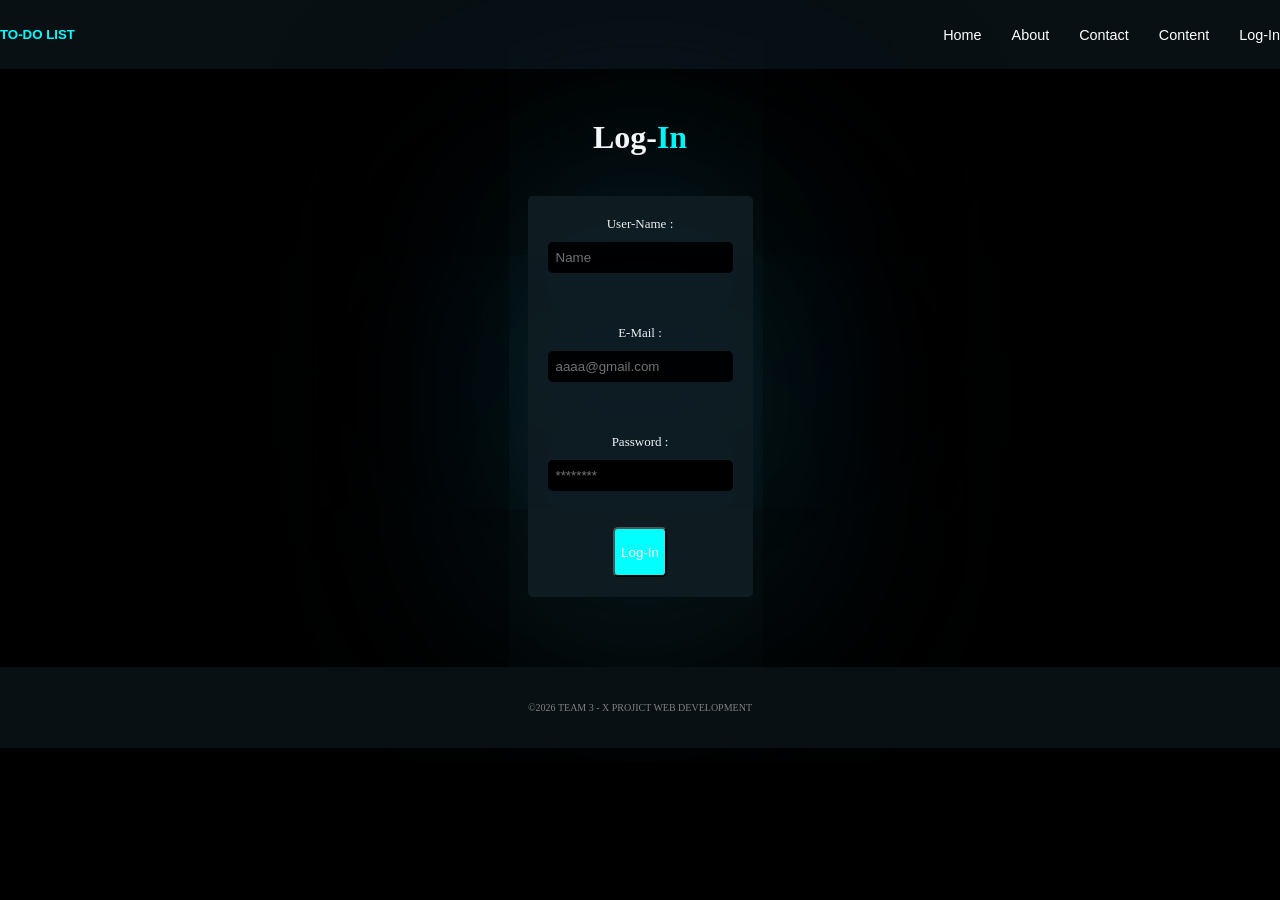
==== login.html @ 5bb7c773 "Add files via upload" ====
<!DOCTYPE html>
<html lang="en">

<head>
    <meta charset="UTF-8">
    <meta name="viewport" content="width=device-width, initial-scale=1.0">
    <title>Log In</title>
    <link rel="stylesheet" href="logstyle.css">
</head>

<body>
    <header class="header">
        <h5 class="h5header">TO-DO LIST</h5>
        <nav class="navbar">
            <ul class="nav-links">
                <li><a href="index (2).html">Home</a></li>
                <li><a href="AboutUs_T3.html">About</a></li>
                <li><a href="contact.html">Contact</a></li>
                <li><a href="index1.html">Content</a></li>
                <li><a href="login.html">Log-In</a></li>
            </ul>
        </nav>
    </header>
    <main>
        <h1>Log-<b>In</b> </h1>
        <form action="" id="form">

            <label for="name">User-Name :</label>
            <input type="text" id="name" placeholder="Name">
            <br><br>
            <label for="mail">E-Mail :</label>
            <input type="email" id="mail" placeholder="aaaa@gmail.com">
            <br><br>
            <label for="pass">Password :</label>
            <input type="password" id="pass" placeholder="********">
            <br>

            <button><a href="index (2).html">Log-In</a></button>
        </form>
    </main>
    <footer>
        <p>&copy;2026 TEAM 3 - X PROJICT WEB DEVELOPMENT</p>
    </footer>
</body>

</html>
---- logstyle.css ----
.header {
    font-family: 'Franklin Gothic Medium', 'Arial Narrow', Arial, sans-serif;
    display: flex;
    flex-wrap:wrap;
    align-items: center;
    justify-content: space-between;
    flex-direction: row;
    background-color: #081014;
    padding: 5px;
    box-shadow: 0 10px 15px -5px var(--accent-blue);
    width: 100%;
}

.h5header {
    color: cyan;
    text-align: start;
}

.navbar {
    width: 100%;
    display: flex;
    flex-wrap: wrap;
    align-items: center;
    width: auto;
    color: white;
}

.nav-links {
    list-style: none;
    display: flex;
    gap: 30px;

}

.nav-links a {
    text-decoration: none;
    color: var(--text-gray);
    font-size: 0.9rem;
    transition: 0.3s;
}

a {
    text-decoration: none;
    color: white;
}

a:hover {
    color: cyan;
}




body {
    margin: 0%;
    height: 100vh;
    display: flex;
    flex-direction: column;
    text-align: center;
    align-items: center;
    background-color: black;
    font-family: 'Franklin Gothic Medium', 'Arial Narrow';
}

h1 {
    color: white;
    font-size: xx-large;
    margin-top: 50px;
   
}

b{ 
    color: cyan;
}
#form {
    padding: 20px;
    display: flex;
    flex-direction: column;
    align-items: center;
    justify-content: center;
    width: fit-content;
    height: fit-content;
    gap: 10px;
    text-align: start;
    border-radius: 5px;
    flex-wrap: nowrap;
    box-sizing: border-box;
    background-color: #101c21;
    box-shadow: 0px 4px 500px #13363e;
    margin-bottom: 70px;
    margin-top: 40px;
    color: white;
    font-size: small;
}

input,textarea{
    background-color: black;
    padding: 5px;
    border-color: black; 
    border-radius: 5px;
    color: white;

}
input,textarea:focus {
border:  solid black;
background-color:black ;
outline: none;
box-shadow:0px 4px 500px  #063143;
}

button{
     background-color: cyan;
    height: 50px;
    border-radius: 5px;
    text-align: center;
    font-family: 'Franklin Gothic Medium', 'Arial Narrow', Arial, sans-serif;

}
footer{
    text-align: center;
    padding: 25px;
    color: gray;
    background-color: #081014;
    width: 100%;
    font-size: x-small;
}
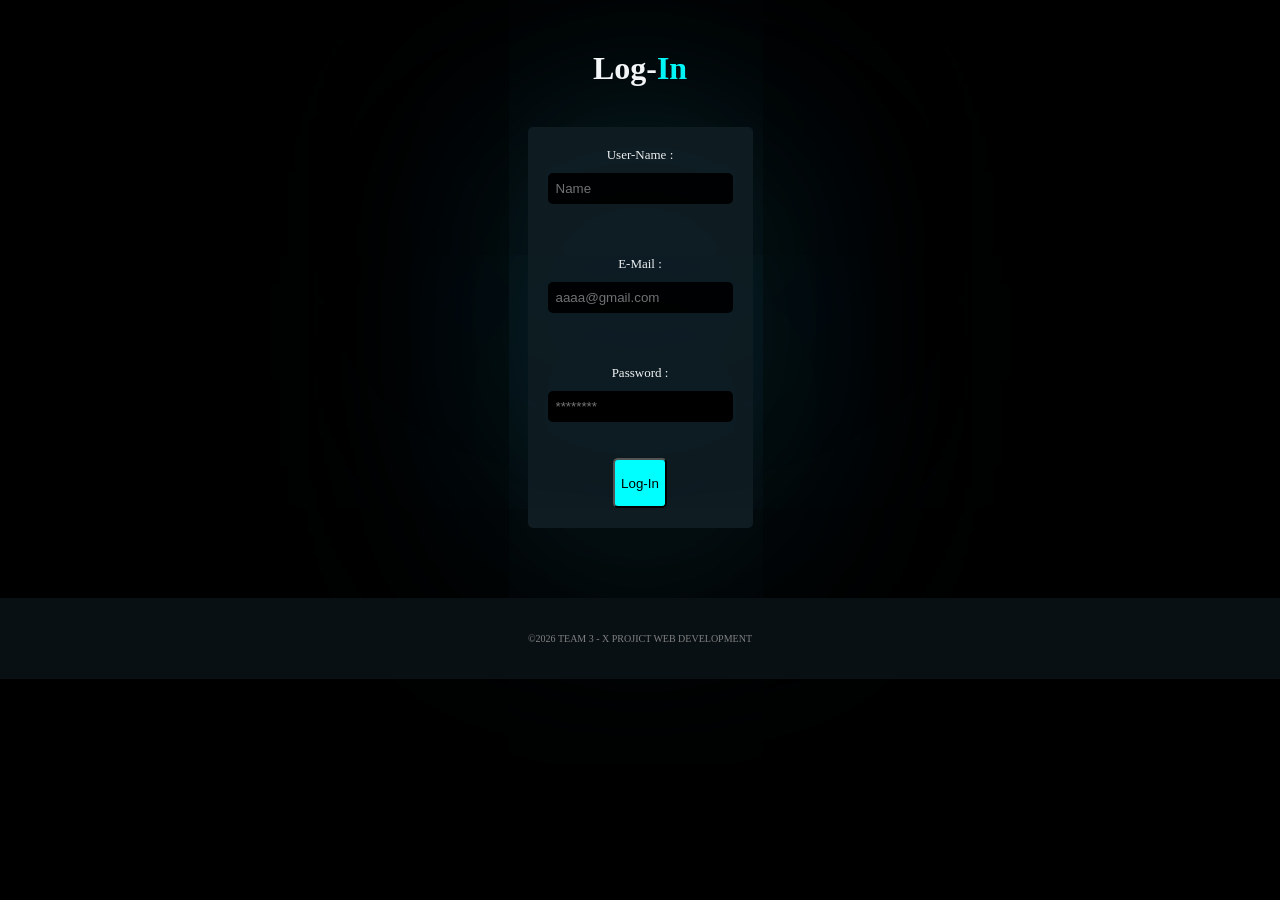
==== commit 2e6ece79: "team 3 x project Removed header and navigation elements, updated form button." ====
--- a/login.html
+++ b/login.html
@@ -9,18 +9,7 @@
 </head>
 
 <body>
-    <header class="header">
-        <h5 class="h5header">TO-DO LIST</h5>
-        <nav class="navbar">
-            <ul class="nav-links">
-                <li><a href="index (2).html">Home</a></li>
-                <li><a href="AboutUs_T3.html">About</a></li>
-                <li><a href="contact.html">Contact</a></li>
-                <li><a href="index1.html">Content</a></li>
-                <li><a href="login.html">Log-In</a></li>
-            </ul>
-        </nav>
-    </header>
+
     <main>
         <h1>Log-<b>In</b> </h1>
         <form action="" id="form">
@@ -35,7 +24,8 @@
             <input type="password" id="pass" placeholder="********">
             <br>
 
-            <button><a href="index (2).html">Log-In</a></button>
+            <button  href="#">Log-In</button>
+            
         </form>
     </main>
     <footer>
@@ -43,4 +33,4 @@
     </footer>
 </body>
 
-</html>+</html>
